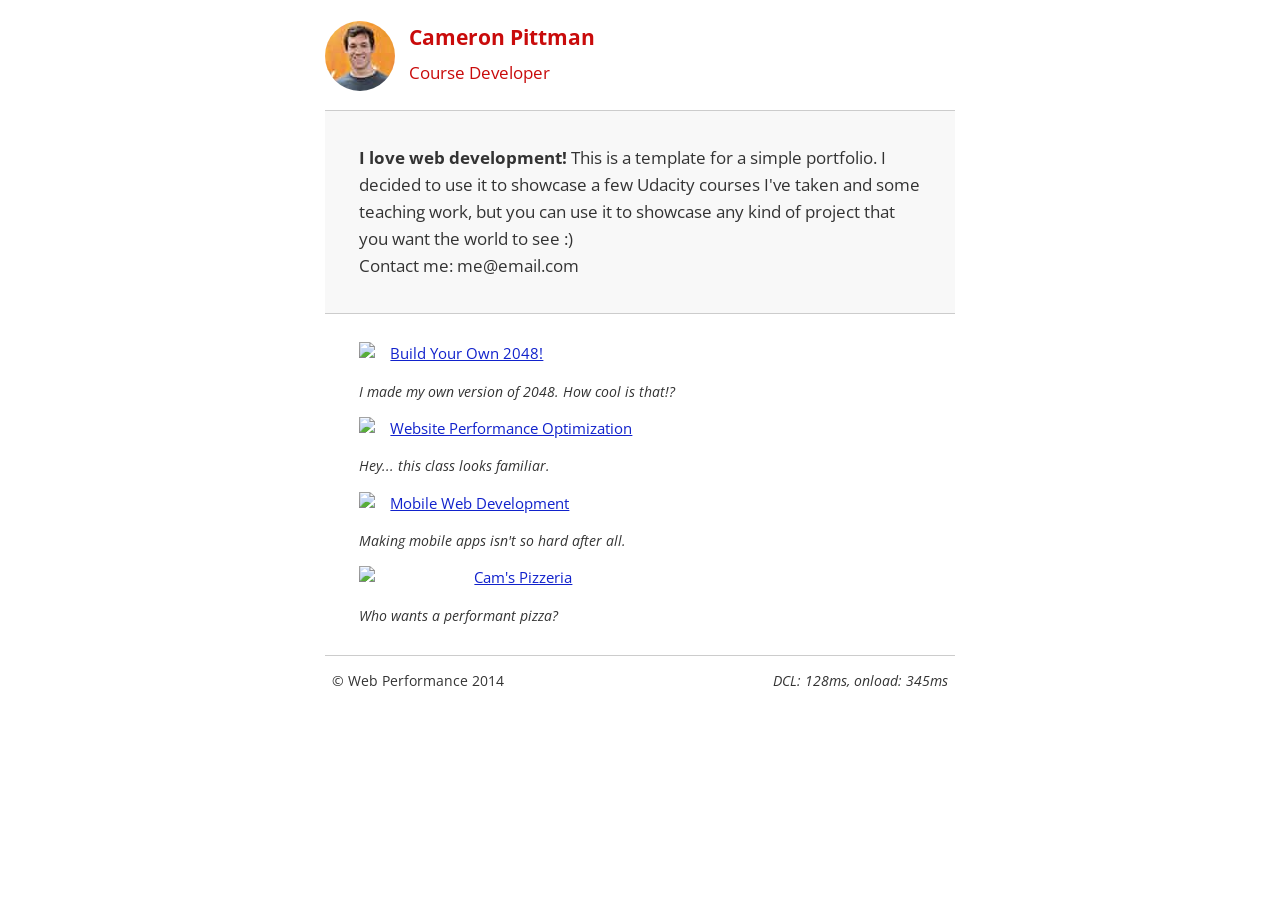
==== index.html @ 45defd02 "split mobile style & minify all" ====
<!DOCTYPE html>
<html lang="en">
  <head>
    <meta charset="utf-8">
    <meta name="viewport" content="width=device-width, initial-scale=1">
    <meta name="description" content="Portfolio">
    <meta name="author" content="Cameron">
    <title>Cameron Pittman: Portfolio</title>
    <!-- Hmm, what is the impact of web fonts on speed? Measure it... -->
    <link href="//fonts.googleapis.com/css?family=Open+Sans:400,700" rel="stylesheet">
    <link href="css/style.css" rel="stylesheet">
    <link href="css/print.css" rel="stylesheet" media="print">
    <link rel="stylesheet" href="smart-phone-style.css" media="(max-width:480px) and (orientation: portrait)">
    <script>
      (function(w,g){w['GoogleAnalyticsObject']=g;
      w[g]=w[g]||function(){(w[g].q=w[g].q||[]).push(arguments)};w[g].l=1*new Date();})(window,'ga');
      // Optional TODO: replace with your Google Analytics profile ID.
      ga('create', 'UA-XXXX-Y');
      ga('send', 'pageview');
    </script>
    <script src="http://www.google-analytics.com/analytics.js"></script>
    <script async src="js/perfmatters.js"></script>
  </head>

  <body>
    <header>
      <a href="/"><img src="img/profilepic.jpg"></a>
      <p>Cameron Pittman<br><span>Course Developer</span></p>
    </header>

    <div class="container">
      <div class="hero">
        <strong>I love web development!</strong> This is a template for a simple portfolio. I decided to use it to showcase a few Udacity courses I've taken and some teaching work, but you can use it to showcase any kind of project that you want the world to see :) <br> Contact me: me@email.com
      </div>

      <div class="content">
        <ul>
          <li>
            <img src="https://lh4.ggpht.com/kJEnfqhPvtm4m3EneSZ4fWYGS8lW4YNhEjk6zPkyrQaBUHc-2Y_ElDic99NHI0h-UBLXVbRCjFybFvrWxdk=s100">
            <a href="project-2048.html">Build Your Own 2048!</a>
            <p>I made my own version of 2048. How cool is that!?</p>
          </li>

          <li>
            <img src="https://lh6.ggpht.com/f_0W8h__3G99CWTjnMjD8BUKm7yp2-wJyApLtTwFoFtlal2ULf_JgHIsOQq2NiYfKOdMlXlMHDKNo5XVZLs=s100">
            <a href="project-webperf.html">Website Performance Optimization</a>
            <p>Hey... this class looks familiar.</p>
          </li>

          <li>
            <img src="https://lh5.ggpht.com/IKdCmTWn8a2nMhlwMYzryvzRN5CUZAOBr4tDrEAbszV7TIFe9pRAInA4kkYcgTXwrifJsBEsq1agTueuu-g=s100">
            <a href="project-mobile.html">Mobile Web Development</a>
            <p>Making mobile apps isn't so hard after all.</p>
          </li>

          <li>
            <img style="width: 100px;" src="views/images/pizzeria.jpg">
            <a href="views/pizza.html">Cam's Pizzeria</a>
            <p>Who wants a performant pizza?</p>
          </li>
        </ul>
      </div>

      <footer>
        <p>&copy; Web Performance 2014 <span id="crp-stats"></span></p>
      </footer>
    </div>
  </body>
</html>
---- css/style.css ----
html{font-size:100%;overflow-y:scroll;-webkit-tap-highlight-color:rgba(0,0,0,0);-ms-text-size-adjust:100%;-webkit-text-size-adjust:none}body{margin:0;font-size:14px;line-height:1.61;font-weight:400}body,button,input,select,textarea{font-family:'Open Sans',sans-serif;color:#333}a{color:#12C}a:visited{color:#61C}a:focus{outline:thin dotted}a:hover,a:active{color:#c00;outline:0}b,strong{font-weight:700}pre,code{font-family:monospace,monospace;font-size:1em}ul,ol{margin:1em 0;padding:0 0 0 20px}img{border:0;max-width:100%}body{background:#fff}header,footer,.container{max-width:45em;margin:0 auto}header{padding:0 .5em;color:#C90B0B}header img{border-radius:40px;float:left}header p{font-size:1.5em;font-weight:700;padding-left:4em}header p span{font-size:.8em;font-weight:400}.hero{padding:2em;background-color:#f8f8f8;font-size:1.2em;border-bottom:1px solid #ccc;border-top:1px solid #ccc}.content{padding:1em 1em}.content li{list-style-type:none;font-size:1.1em}li img{float:left;padding-right:1em}li p{font-size:.9em;font-style:italic}footer{padding:0 .5em;border-top:1px solid #ccc}footer span{float:right;font-style:italic}
---- css/print.css ----
@media print{*{background:transparent!important;color:black!important;text-shadow:none!important;filter:none!important;-ms-filter:none!important}a,a:visited{color:#444!important;text-decoration:underline}a[href]:after{content:" (" attr(href) ")"}tr,img{page-break-inside:avoid}img{max-width:100%!important}@page{margin:.5cm}p,h2,h3{orphans:3;widows:3}h2,h3{page-break-after:avoid}}
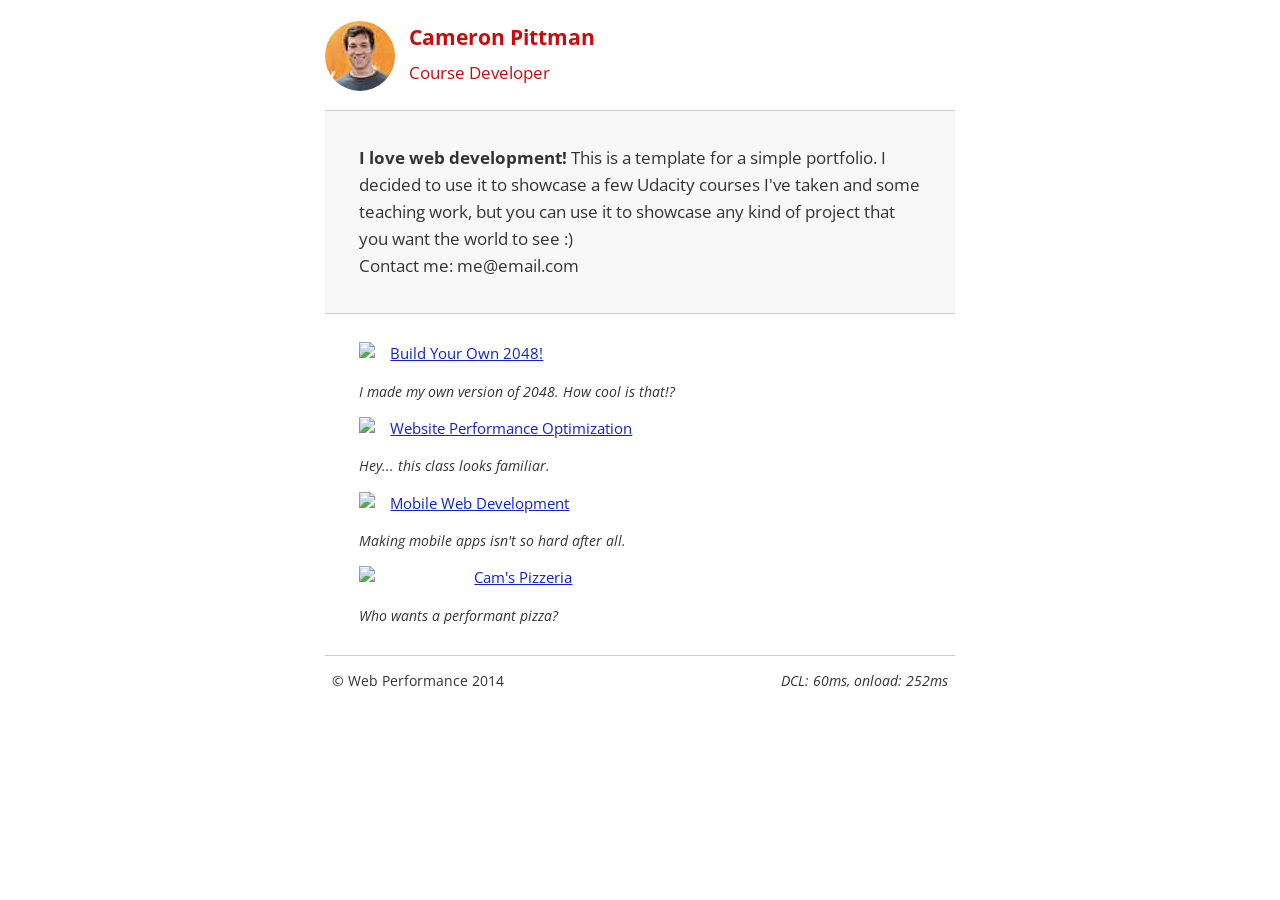
==== commit d3f377f1: "minify html" ====
--- a/index.html
+++ b/index.html
@@ -1,69 +1 @@
-<!DOCTYPE html>
-<html lang="en">
-  <head>
-    <meta charset="utf-8">
-    <meta name="viewport" content="width=device-width, initial-scale=1">
-    <meta name="description" content="Portfolio">
-    <meta name="author" content="Cameron">
-    <title>Cameron Pittman: Portfolio</title>
-    <!-- Hmm, what is the impact of web fonts on speed? Measure it... -->
-    <link href="//fonts.googleapis.com/css?family=Open+Sans:400,700" rel="stylesheet">
-    <link href="css/style.css" rel="stylesheet">
-    <link href="css/print.css" rel="stylesheet" media="print">
-    <link rel="stylesheet" href="smart-phone-style.css" media="(max-width:480px) and (orientation: portrait)">
-    <script>
-      (function(w,g){w['GoogleAnalyticsObject']=g;
-      w[g]=w[g]||function(){(w[g].q=w[g].q||[]).push(arguments)};w[g].l=1*new Date();})(window,'ga');
-      // Optional TODO: replace with your Google Analytics profile ID.
-      ga('create', 'UA-XXXX-Y');
-      ga('send', 'pageview');
-    </script>
-    <script src="http://www.google-analytics.com/analytics.js"></script>
-    <script async src="js/perfmatters.js"></script>
-  </head>
-
-  <body>
-    <header>
-      <a href="/"><img src="img/profilepic.jpg"></a>
-      <p>Cameron Pittman<br><span>Course Developer</span></p>
-    </header>
-
-    <div class="container">
-      <div class="hero">
-        <strong>I love web development!</strong> This is a template for a simple portfolio. I decided to use it to showcase a few Udacity courses I've taken and some teaching work, but you can use it to showcase any kind of project that you want the world to see :) <br> Contact me: me@email.com
-      </div>
-
-      <div class="content">
-        <ul>
-          <li>
-            <img src="https://lh4.ggpht.com/kJEnfqhPvtm4m3EneSZ4fWYGS8lW4YNhEjk6zPkyrQaBUHc-2Y_ElDic99NHI0h-UBLXVbRCjFybFvrWxdk=s100">
-            <a href="project-2048.html">Build Your Own 2048!</a>
-            <p>I made my own version of 2048. How cool is that!?</p>
-          </li>
-
-          <li>
-            <img src="https://lh6.ggpht.com/f_0W8h__3G99CWTjnMjD8BUKm7yp2-wJyApLtTwFoFtlal2ULf_JgHIsOQq2NiYfKOdMlXlMHDKNo5XVZLs=s100">
-            <a href="project-webperf.html">Website Performance Optimization</a>
-            <p>Hey... this class looks familiar.</p>
-          </li>
-
-          <li>
-            <img src="https://lh5.ggpht.com/IKdCmTWn8a2nMhlwMYzryvzRN5CUZAOBr4tDrEAbszV7TIFe9pRAInA4kkYcgTXwrifJsBEsq1agTueuu-g=s100">
-            <a href="project-mobile.html">Mobile Web Development</a>
-            <p>Making mobile apps isn't so hard after all.</p>
-          </li>
-
-          <li>
-            <img style="width: 100px;" src="views/images/pizzeria.jpg">
-            <a href="views/pizza.html">Cam's Pizzeria</a>
-            <p>Who wants a performant pizza?</p>
-          </li>
-        </ul>
-      </div>
-
-      <footer>
-        <p>&copy; Web Performance 2014 <span id="crp-stats"></span></p>
-      </footer>
-    </div>
-  </body>
-</html>
+<!DOCTYPE html><html lang="en"><head><meta charset="utf-8"><meta name="viewport" content="width=device-width, initial-scale=1"><meta name="description" content="Portfolio"><meta name="author" content="Cameron"><title>Cameron Pittman: Portfolio</title><link href="//fonts.googleapis.com/css?family=Open+Sans:400,700" rel="stylesheet"><link href="css/style.css" rel="stylesheet"><link href="css/print.css" rel="stylesheet" media="print"><link rel="stylesheet" href="smart-phone-style.css" media="(max-width:480px) and (orientation: portrait)"> <script>(function(w,g){w['GoogleAnalyticsObject']=g;w[g]=w[g]||function(){(w[g].q=w[g].q||[]).push(arguments)};w[g].l=1*new Date();})(window,'ga');ga('create','UA-XXXX-Y');ga('send','pageview');</script> <script src="http://www.google-analytics.com/analytics.js"></script> <script async src="js/perfmatters.js"></script> </head><body> <header> <a href="/"><img src="img/profilepic.jpg"></a><p>Cameron Pittman<br><span>Course Developer</span></p> </header><div class="container"><div class="hero"> <strong>I love web development!</strong> This is a template for a simple portfolio. I decided to use it to showcase a few Udacity courses I've taken and some teaching work, but you can use it to showcase any kind of project that you want the world to see :) <br> Contact me: me@email.com</div><div class="content"><ul><li> <img src="https://lh4.ggpht.com/kJEnfqhPvtm4m3EneSZ4fWYGS8lW4YNhEjk6zPkyrQaBUHc-2Y_ElDic99NHI0h-UBLXVbRCjFybFvrWxdk=s100"> <a href="project-2048.html">Build Your Own 2048!</a><p>I made my own version of 2048. How cool is that!?</p></li><li> <img src="https://lh6.ggpht.com/f_0W8h__3G99CWTjnMjD8BUKm7yp2-wJyApLtTwFoFtlal2ULf_JgHIsOQq2NiYfKOdMlXlMHDKNo5XVZLs=s100"> <a href="project-webperf.html">Website Performance Optimization</a><p>Hey... this class looks familiar.</p></li><li> <img src="https://lh5.ggpht.com/IKdCmTWn8a2nMhlwMYzryvzRN5CUZAOBr4tDrEAbszV7TIFe9pRAInA4kkYcgTXwrifJsBEsq1agTueuu-g=s100"> <a href="project-mobile.html">Mobile Web Development</a><p>Making mobile apps isn't so hard after all.</p></li><li> <img style="width: 100px;" src="views/images/pizzeria.jpg"> <a href="views/pizza.html">Cam's Pizzeria</a><p>Who wants a performant pizza?</p></li></ul></div><footer><p>&copy; Web Performance 2014 <span id="crp-stats"></span></p> </footer></div></body></html>
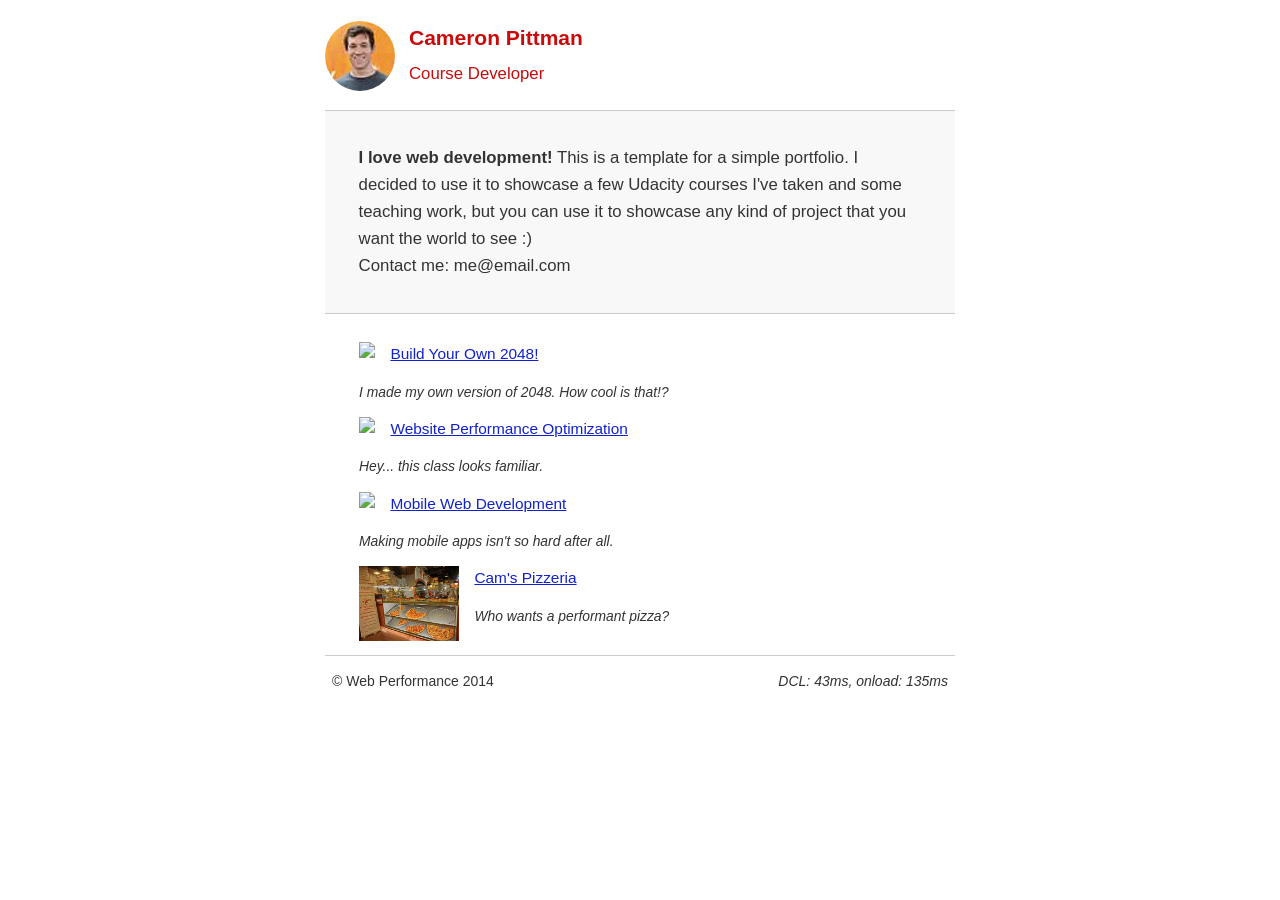
==== commit de3735a4: "edit for performance" ====
--- a/index.html
+++ b/index.html
@@ -1 +1,71 @@
-<!DOCTYPE html><html lang="en"><head><meta charset="utf-8"><meta name="viewport" content="width=device-width, initial-scale=1"><meta name="description" content="Portfolio"><meta name="author" content="Cameron"><title>Cameron Pittman: Portfolio</title><link href="//fonts.googleapis.com/css?family=Open+Sans:400,700" rel="stylesheet"><link href="css/style.css" rel="stylesheet"><link href="css/print.css" rel="stylesheet" media="print"><link rel="stylesheet" href="smart-phone-style.css" media="(max-width:480px) and (orientation: portrait)"> <script>(function(w,g){w['GoogleAnalyticsObject']=g;w[g]=w[g]||function(){(w[g].q=w[g].q||[]).push(arguments)};w[g].l=1*new Date();})(window,'ga');ga('create','UA-XXXX-Y');ga('send','pageview');</script> <script src="http://www.google-analytics.com/analytics.js"></script> <script async src="js/perfmatters.js"></script> </head><body> <header> <a href="/"><img src="img/profilepic.jpg"></a><p>Cameron Pittman<br><span>Course Developer</span></p> </header><div class="container"><div class="hero"> <strong>I love web development!</strong> This is a template for a simple portfolio. I decided to use it to showcase a few Udacity courses I've taken and some teaching work, but you can use it to showcase any kind of project that you want the world to see :) <br> Contact me: me@email.com</div><div class="content"><ul><li> <img src="https://lh4.ggpht.com/kJEnfqhPvtm4m3EneSZ4fWYGS8lW4YNhEjk6zPkyrQaBUHc-2Y_ElDic99NHI0h-UBLXVbRCjFybFvrWxdk=s100"> <a href="project-2048.html">Build Your Own 2048!</a><p>I made my own version of 2048. How cool is that!?</p></li><li> <img src="https://lh6.ggpht.com/f_0W8h__3G99CWTjnMjD8BUKm7yp2-wJyApLtTwFoFtlal2ULf_JgHIsOQq2NiYfKOdMlXlMHDKNo5XVZLs=s100"> <a href="project-webperf.html">Website Performance Optimization</a><p>Hey... this class looks familiar.</p></li><li> <img src="https://lh5.ggpht.com/IKdCmTWn8a2nMhlwMYzryvzRN5CUZAOBr4tDrEAbszV7TIFe9pRAInA4kkYcgTXwrifJsBEsq1agTueuu-g=s100"> <a href="project-mobile.html">Mobile Web Development</a><p>Making mobile apps isn't so hard after all.</p></li><li> <img style="width: 100px;" src="views/images/pizzeria.jpg"> <a href="views/pizza.html">Cam's Pizzeria</a><p>Who wants a performant pizza?</p></li></ul></div><footer><p>&copy; Web Performance 2014 <span id="crp-stats"></span></p> </footer></div></body></html>+<!DOCTYPE html>
+<html lang="en">
+  <head>
+    <meta charset="utf-8">
+    <meta name="viewport" content="width=device-width, initial-scale=1">
+    <meta name="description" content=" FILL ME IN ">
+    <meta name="author" content=" FILL ME IN ">
+    <title>Cameron Pittman: Portfolio</title>
+    
+    <link href="css/style.css" rel="stylesheet">
+    <link href="css/print.css" rel="stylesheet" media="print">
+    <link rel="stylesheet" href="css/Smartphones.css" media="max-width: 480px">
+
+    <script async src="http://www.google-analytics.com/analytics.js"></script>
+    <script async src="js/perfmatters.js"></script>
+  </head>
+
+  <body>
+    <header>
+      <a href="/"><img src="img/profilepic.jpg"></a>
+      <p>Cameron Pittman<br><span>Course Developer</span></p>
+    </header>
+
+    <div class="container">
+      <div class="hero">
+        <strong>I love web development!</strong> This is a template for a simple portfolio. I decided to use it to showcase a few Udacity courses I've taken and some teaching work, but you can use it to showcase any kind of project that you want the world to see :) <br> Contact me: me@email.com
+      </div>
+
+      <div class="content">
+        <ul>
+          <li>
+            <img src="https://lh4.ggpht.com/kJEnfqhPvtm4m3EneSZ4fWYGS8lW4YNhEjk6zPkyrQaBUHc-2Y_ElDic99NHI0h-UBLXVbRCjFybFvrWxdk=s100">
+            <a href="project-2048.html">Build Your Own 2048!</a>
+            <p>I made my own version of 2048. How cool is that!?</p>
+          </li>
+
+          <li>
+            <img src="https://lh6.ggpht.com/f_0W8h__3G99CWTjnMjD8BUKm7yp2-wJyApLtTwFoFtlal2ULf_JgHIsOQq2NiYfKOdMlXlMHDKNo5XVZLs=s100">
+            <a href="project-webperf.html">Website Performance Optimization</a>
+            <p>Hey... this class looks familiar.</p>
+          </li>
+
+          <li>
+            <img src="https://lh5.ggpht.com/IKdCmTWn8a2nMhlwMYzryvzRN5CUZAOBr4tDrEAbszV7TIFe9pRAInA4kkYcgTXwrifJsBEsq1agTueuu-g=s100">
+            <a href="project-mobile.html">Mobile Web Development</a>
+            <p>Making mobile apps isn't so hard after all.</p>
+          </li>
+
+          <li>
+            <img style="width: 100px;" src="views/images/pizzeria.jpg">
+            <a href="views/pizza.html">Cam's Pizzeria</a>
+            <p>Who wants a performant pizza?</p>
+          </li>
+        </ul>
+      </div>
+
+      <footer>
+        <p>&copy; Web Performance 2014 <span id="crp-stats"></span></p>
+      </footer>
+    </div>
+
+    <script>
+      (function(w,g){w['GoogleAnalyticsObject']=g;
+      w[g]=w[g]||function(){(w[g].q=w[g].q||[]).push(arguments)};w[g].l=1*new Date();})(window,'ga');
+
+      // Optional TODO: replace with your Google Analytics profile ID.
+      ga('create', 'UA-XXXX-Y');
+      ga('send', 'pageview');
+    </script>
+  </body>
+</html>
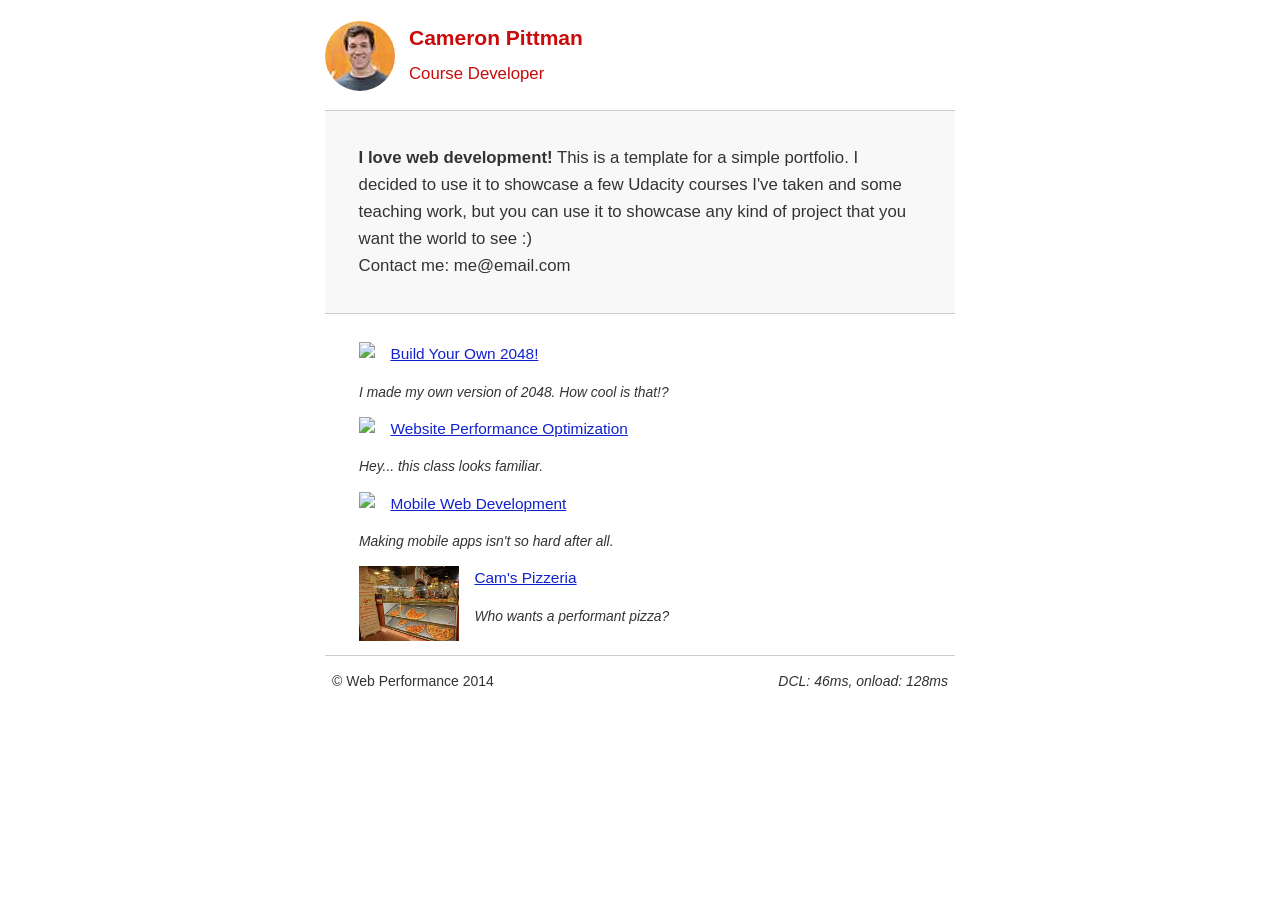
==== commit 4d615c31: "edit header" ====
--- a/index.html
+++ b/index.html
@@ -3,8 +3,9 @@
   <head>
     <meta charset="utf-8">
     <meta name="viewport" content="width=device-width, initial-scale=1">
-    <meta name="description" content=" FILL ME IN ">
-    <meta name="author" content=" FILL ME IN ">
+    <meta name="description" content="Cameron Pittman: Portfolio">
+    <meta name="author" content="Cameron Pittman">
+    <meta http-equiv="Expires" content="30" />
     <title>Cameron Pittman: Portfolio</title>
     
     <link href="css/style.css" rel="stylesheet">
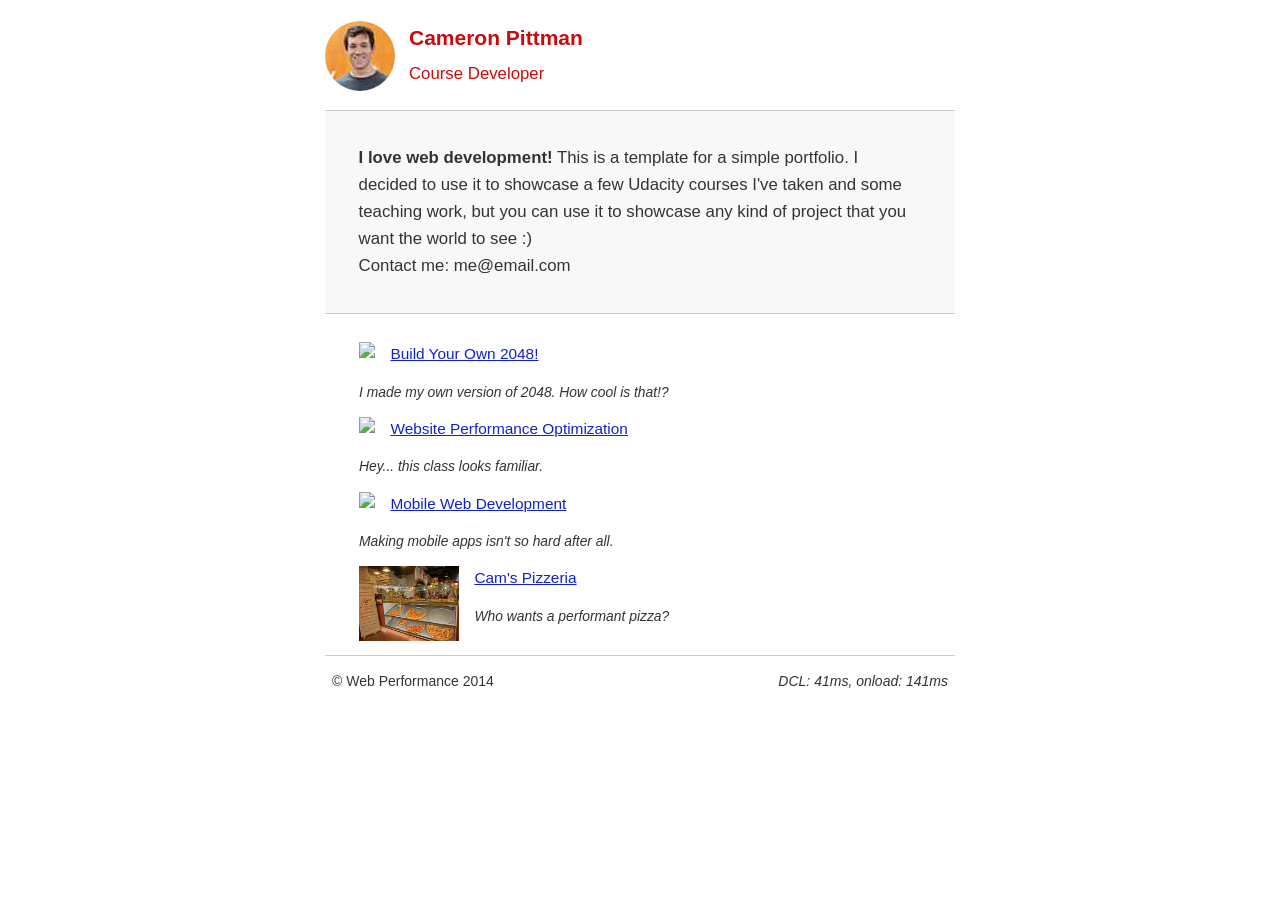
==== commit 7893ee30: "minify html" ====
--- a/index.html
+++ b/index.html
@@ -1,72 +1 @@
-<!DOCTYPE html>
-<html lang="en">
-  <head>
-    <meta charset="utf-8">
-    <meta name="viewport" content="width=device-width, initial-scale=1">
-    <meta name="description" content="Cameron Pittman: Portfolio">
-    <meta name="author" content="Cameron Pittman">
-    <meta http-equiv="Expires" content="30" />
-    <title>Cameron Pittman: Portfolio</title>
-    
-    <link href="css/style.css" rel="stylesheet">
-    <link href="css/print.css" rel="stylesheet" media="print">
-    <link rel="stylesheet" href="css/Smartphones.css" media="max-width: 480px">
-
-    <script async src="http://www.google-analytics.com/analytics.js"></script>
-    <script async src="js/perfmatters.js"></script>
-  </head>
-
-  <body>
-    <header>
-      <a href="/"><img src="img/profilepic.jpg"></a>
-      <p>Cameron Pittman<br><span>Course Developer</span></p>
-    </header>
-
-    <div class="container">
-      <div class="hero">
-        <strong>I love web development!</strong> This is a template for a simple portfolio. I decided to use it to showcase a few Udacity courses I've taken and some teaching work, but you can use it to showcase any kind of project that you want the world to see :) <br> Contact me: me@email.com
-      </div>
-
-      <div class="content">
-        <ul>
-          <li>
-            <img src="https://lh4.ggpht.com/kJEnfqhPvtm4m3EneSZ4fWYGS8lW4YNhEjk6zPkyrQaBUHc-2Y_ElDic99NHI0h-UBLXVbRCjFybFvrWxdk=s100">
-            <a href="project-2048.html">Build Your Own 2048!</a>
-            <p>I made my own version of 2048. How cool is that!?</p>
-          </li>
-
-          <li>
-            <img src="https://lh6.ggpht.com/f_0W8h__3G99CWTjnMjD8BUKm7yp2-wJyApLtTwFoFtlal2ULf_JgHIsOQq2NiYfKOdMlXlMHDKNo5XVZLs=s100">
-            <a href="project-webperf.html">Website Performance Optimization</a>
-            <p>Hey... this class looks familiar.</p>
-          </li>
-
-          <li>
-            <img src="https://lh5.ggpht.com/IKdCmTWn8a2nMhlwMYzryvzRN5CUZAOBr4tDrEAbszV7TIFe9pRAInA4kkYcgTXwrifJsBEsq1agTueuu-g=s100">
-            <a href="project-mobile.html">Mobile Web Development</a>
-            <p>Making mobile apps isn't so hard after all.</p>
-          </li>
-
-          <li>
-            <img style="width: 100px;" src="views/images/pizzeria.jpg">
-            <a href="views/pizza.html">Cam's Pizzeria</a>
-            <p>Who wants a performant pizza?</p>
-          </li>
-        </ul>
-      </div>
-
-      <footer>
-        <p>&copy; Web Performance 2014 <span id="crp-stats"></span></p>
-      </footer>
-    </div>
-
-    <script>
-      (function(w,g){w['GoogleAnalyticsObject']=g;
-      w[g]=w[g]||function(){(w[g].q=w[g].q||[]).push(arguments)};w[g].l=1*new Date();})(window,'ga');
-
-      // Optional TODO: replace with your Google Analytics profile ID.
-      ga('create', 'UA-XXXX-Y');
-      ga('send', 'pageview');
-    </script>
-  </body>
-</html>
+<!DOCTYPE html><html lang="en"> <head> <meta charset="utf-8"> <meta name="viewport" content="width=device-width, initial-scale=1"> <meta name="description" content="Cameron Pittman: Portfolio"> <meta name="author" content="Cameron Pittman"> <title>Cameron Pittman: Portfolio</title> <link href="css/style.css" rel="stylesheet"> <link href="css/print.css" rel="stylesheet" media="print"> <link rel="stylesheet" href="css/Smartphones.css" media="max-width: 480px"> <script async src="http://www.google-analytics.com/analytics.js"></script> <script async src="js/perfmatters.js"></script> </head> <body> <header> <a href="/"><img src="img/profilepic.jpg"></a> <p>Cameron Pittman<br><span>Course Developer</span></p></header> <div class="container"> <div class="hero"> <strong>I love web development!</strong> This is a template for a simple portfolio. I decided to use it to showcase a few Udacity courses I've taken and some teaching work, but you can use it to showcase any kind of project that you want the world to see :) <br>Contact me: me@email.com </div><div class="content"> <ul> <li> <img src="https://lh4.ggpht.com/kJEnfqhPvtm4m3EneSZ4fWYGS8lW4YNhEjk6zPkyrQaBUHc-2Y_ElDic99NHI0h-UBLXVbRCjFybFvrWxdk=s100"> <a href="project-2048.html">Build Your Own 2048!</a> <p>I made my own version of 2048. How cool is that!?</p></li><li> <img src="https://lh6.ggpht.com/f_0W8h__3G99CWTjnMjD8BUKm7yp2-wJyApLtTwFoFtlal2ULf_JgHIsOQq2NiYfKOdMlXlMHDKNo5XVZLs=s100"> <a href="project-webperf.html">Website Performance Optimization</a> <p>Hey... this class looks familiar.</p></li><li> <img src="https://lh5.ggpht.com/IKdCmTWn8a2nMhlwMYzryvzRN5CUZAOBr4tDrEAbszV7TIFe9pRAInA4kkYcgTXwrifJsBEsq1agTueuu-g=s100"> <a href="project-mobile.html">Mobile Web Development</a> <p>Making mobile apps isn't so hard after all.</p></li><li> <img style="width: 100px;" src="views/images/pizzeria.jpg"> <a href="views/pizza.html">Cam's Pizzeria</a> <p>Who wants a performant pizza?</p></li></ul> </div><footer> <p>&copy; Web Performance 2014 <span id="crp-stats"></span></p></footer> </div><script>(function(w,g){w['GoogleAnalyticsObject']=g; w[g]=w[g]||function(){(w[g].q=w[g].q||[]).push(arguments)};w[g].l=1*new Date();})(window,'ga'); // Optional TODO: replace with your Google Analytics profile ID. ga('create', 'UA-XXXX-Y'); ga('send', 'pageview'); </script> </body></html>
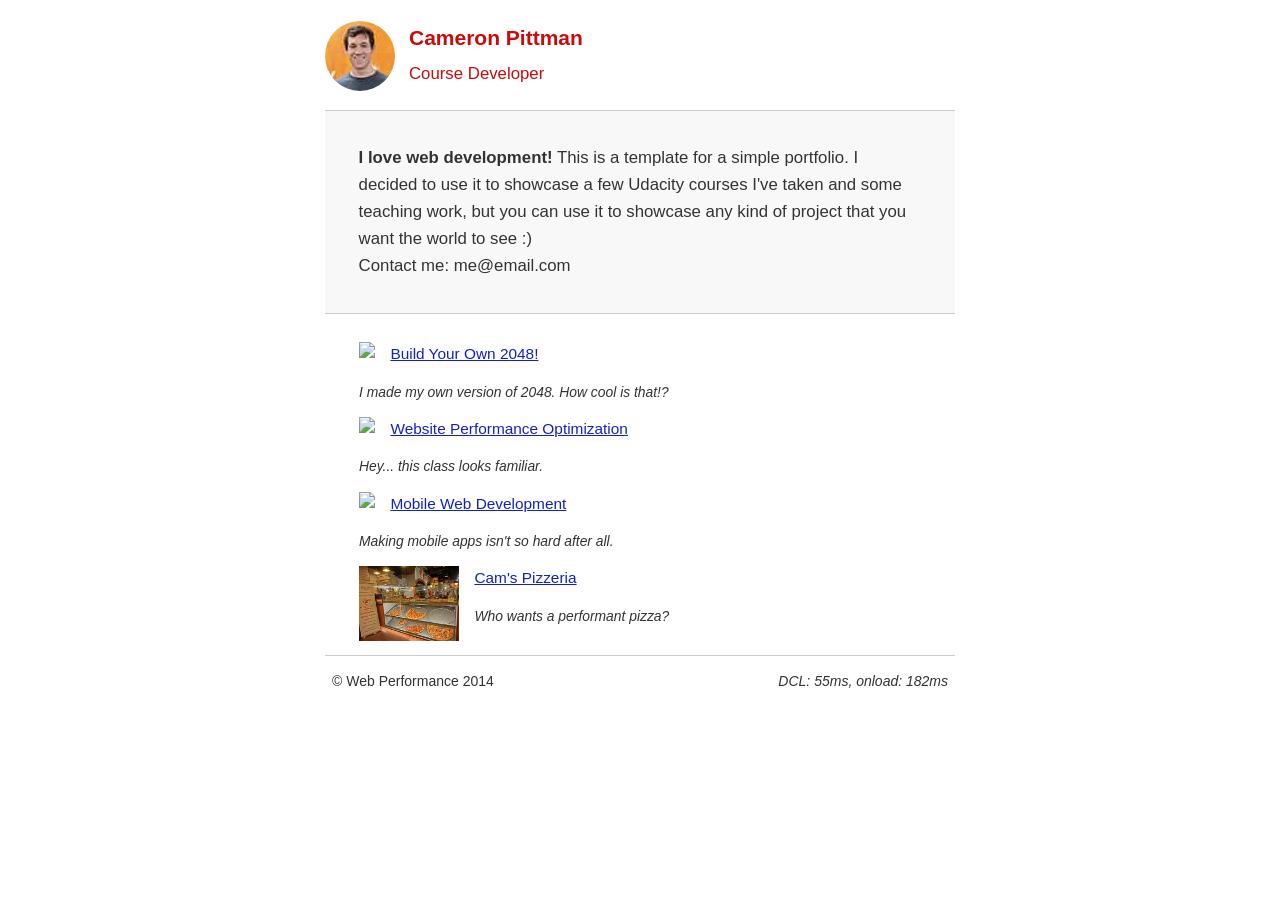
==== commit b77d54c9: "unminify" ====
--- a/index.html
+++ b/index.html
@@ -1 +1,54 @@
-<!DOCTYPE html><html lang="en"> <head> <meta charset="utf-8"> <meta name="viewport" content="width=device-width, initial-scale=1"> <meta name="description" content="Cameron Pittman: Portfolio"> <meta name="author" content="Cameron Pittman"> <title>Cameron Pittman: Portfolio</title> <link href="css/style.css" rel="stylesheet"> <link href="css/print.css" rel="stylesheet" media="print"> <link rel="stylesheet" href="css/Smartphones.css" media="max-width: 480px"> <script async src="http://www.google-analytics.com/analytics.js"></script> <script async src="js/perfmatters.js"></script> </head> <body> <header> <a href="/"><img src="img/profilepic.jpg"></a> <p>Cameron Pittman<br><span>Course Developer</span></p></header> <div class="container"> <div class="hero"> <strong>I love web development!</strong> This is a template for a simple portfolio. I decided to use it to showcase a few Udacity courses I've taken and some teaching work, but you can use it to showcase any kind of project that you want the world to see :) <br>Contact me: me@email.com </div><div class="content"> <ul> <li> <img src="https://lh4.ggpht.com/kJEnfqhPvtm4m3EneSZ4fWYGS8lW4YNhEjk6zPkyrQaBUHc-2Y_ElDic99NHI0h-UBLXVbRCjFybFvrWxdk=s100"> <a href="project-2048.html">Build Your Own 2048!</a> <p>I made my own version of 2048. How cool is that!?</p></li><li> <img src="https://lh6.ggpht.com/f_0W8h__3G99CWTjnMjD8BUKm7yp2-wJyApLtTwFoFtlal2ULf_JgHIsOQq2NiYfKOdMlXlMHDKNo5XVZLs=s100"> <a href="project-webperf.html">Website Performance Optimization</a> <p>Hey... this class looks familiar.</p></li><li> <img src="https://lh5.ggpht.com/IKdCmTWn8a2nMhlwMYzryvzRN5CUZAOBr4tDrEAbszV7TIFe9pRAInA4kkYcgTXwrifJsBEsq1agTueuu-g=s100"> <a href="project-mobile.html">Mobile Web Development</a> <p>Making mobile apps isn't so hard after all.</p></li><li> <img style="width: 100px;" src="views/images/pizzeria.jpg"> <a href="views/pizza.html">Cam's Pizzeria</a> <p>Who wants a performant pizza?</p></li></ul> </div><footer> <p>&copy; Web Performance 2014 <span id="crp-stats"></span></p></footer> </div><script>(function(w,g){w['GoogleAnalyticsObject']=g; w[g]=w[g]||function(){(w[g].q=w[g].q||[]).push(arguments)};w[g].l=1*new Date();})(window,'ga'); // Optional TODO: replace with your Google Analytics profile ID. ga('create', 'UA-XXXX-Y'); ga('send', 'pageview'); </script> </body></html>+<!DOCTYPE html>
+<html lang="en">
+
+<head>
+  <meta charset="utf-8">
+  <meta name="viewport" content="width=device-width, initial-scale=1">
+  <meta name="description" content="Cameron Pittman: Portfolio">
+  <meta name="author" content="Cameron Pittman">
+  <title>Cameron Pittman: Portfolio</title>
+  <link defer href="css/style.css" rel="stylesheet">
+  <link href="css/print.css" rel="stylesheet" media="print">
+  <link rel="stylesheet" href="css/Smartphones.css" media="max-width: 480px">
+  <script async src="http://www.google-analytics.com/analytics.js"></script>
+  <script async src="js/perfmatters.js"></script>
+</head>
+
+<body>
+  <header> <a href="/"><img src="img/profilepic.jpg"></a>
+    <p>Cameron Pittman<br><span>Course Developer</span></p>
+  </header>
+  <div class="container">
+    <div class="hero"> <strong>I love web development!</strong> This is a template for a simple portfolio. I decided to use it to showcase a few Udacity courses I've taken and some teaching work, but you can use it to showcase any kind of project that you want the world to see :) <br>Contact me: me@email.com </div>
+    <div class="content">
+      <ul>
+        <li> <img src="https://lh4.ggpht.com/kJEnfqhPvtm4m3EneSZ4fWYGS8lW4YNhEjk6zPkyrQaBUHc-2Y_ElDic99NHI0h-UBLXVbRCjFybFvrWxdk=s100"> <a href="project-2048.html">Build Your Own 2048!</a>
+          <p>I made my own version of 2048. How cool is that!?</p>
+        </li>
+        <li> <img src="https://lh6.ggpht.com/f_0W8h__3G99CWTjnMjD8BUKm7yp2-wJyApLtTwFoFtlal2ULf_JgHIsOQq2NiYfKOdMlXlMHDKNo5XVZLs=s100"> <a href="project-webperf.html">Website Performance Optimization</a>
+          <p>Hey... this class looks familiar.</p>
+        </li>
+        <li> <img src="https://lh5.ggpht.com/IKdCmTWn8a2nMhlwMYzryvzRN5CUZAOBr4tDrEAbszV7TIFe9pRAInA4kkYcgTXwrifJsBEsq1agTueuu-g=s100"> <a href="project-mobile.html">Mobile Web Development</a>
+          <p>Making mobile apps isn't so hard after all.</p>
+        </li>
+        <li> <img style="width: 100px;" src="views/images/pizzeria.jpg"> <a href="views/pizza.html">Cam's Pizzeria</a>
+          <p>Who wants a performant pizza?</p>
+        </li>
+      </ul>
+    </div>
+    <footer>
+      <p>&copy; Web Performance 2014 <span id="crp-stats"></span></p>
+    </footer>
+  </div>
+  <script>
+    (function(w, g) {
+      w['GoogleAnalyticsObject'] = g;
+      w[g] = w[g] || function() {
+        (w[g].q = w[g].q || []).push(arguments)
+      };
+      w[g].l = 1 * new Date();
+    })(window, 'ga'); // Optional TODO: replace with your Google Analytics profile ID. ga('create', 'UA-XXXX-Y'); ga('send', 'pageview');
+  </script>
+</body>
+
+</html>
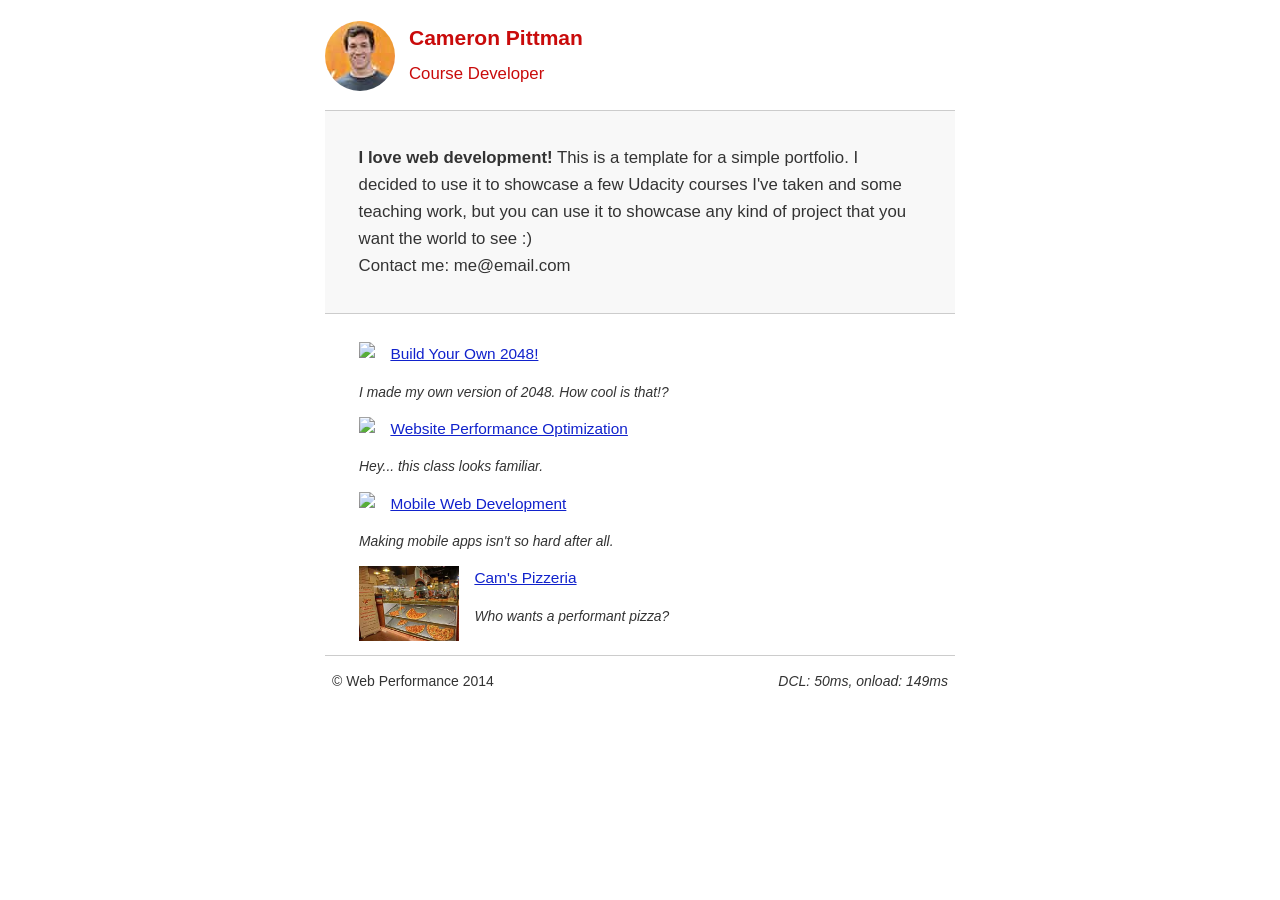
==== commit a328dd41: "edit index" ====
--- a/index.html
+++ b/index.html
@@ -7,7 +7,7 @@
   <meta name="description" content="Cameron Pittman: Portfolio">
   <meta name="author" content="Cameron Pittman">
   <title>Cameron Pittman: Portfolio</title>
-  <link defer href="css/style.css" rel="stylesheet">
+  <link href="css/style.css" rel="stylesheet">
   <link href="css/print.css" rel="stylesheet" media="print">
   <link rel="stylesheet" href="css/Smartphones.css" media="max-width: 480px">
   <script async src="http://www.google-analytics.com/analytics.js"></script>
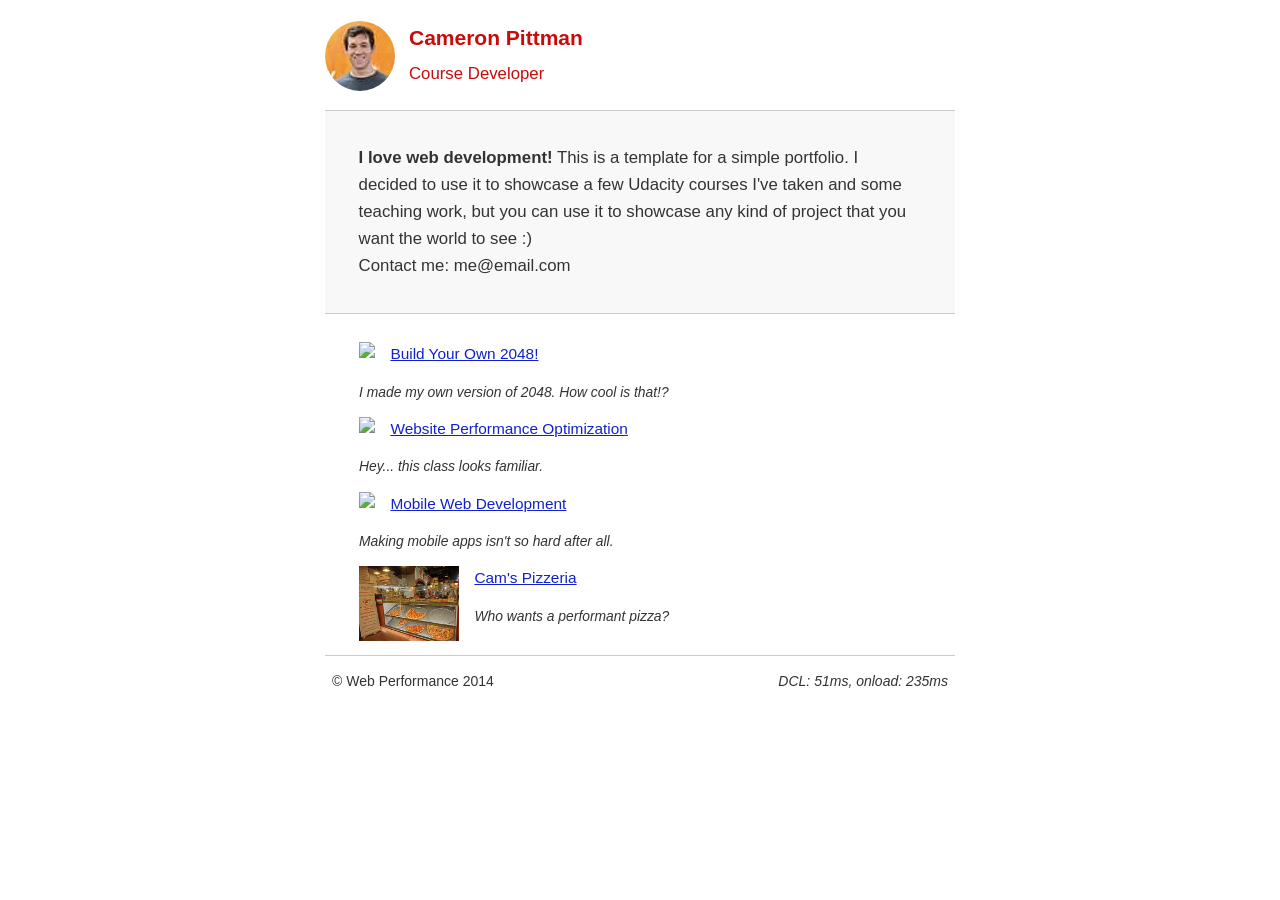
==== commit 57efa3d1: "inline style.css" ====
--- a/index.html
+++ b/index.html
@@ -7,9 +7,11 @@
   <meta name="description" content="Cameron Pittman: Portfolio">
   <meta name="author" content="Cameron Pittman">
   <title>Cameron Pittman: Portfolio</title>
-  <link href="css/style.css" rel="stylesheet">
+  <style>
+    html{font-size:100%;overflow-y:scroll;-webkit-tap-highlight-color:rgba(0,0,0,0);-ms-text-size-adjust:100%;-webkit-text-size-adjust:none}body{margin:0;font-size:14px;line-height:1.61;font-weight:400}body,button,input,select,textarea{font-family:'Open Sans',sans-serif;color:#333}a{color:#12C}a:visited{color:#61C}a:focus{outline:thin dotted}a:hover,a:active{color:#c00;outline:0}b,strong{font-weight:700}pre,code{font-family:monospace,monospace;font-size:1em}ul,ol{margin:1em 0;padding:0 0 0 20px}img{border:0;max-width:100%}body{background:#fff}header,footer,.container{max-width:45em;margin:0 auto}header{padding:0 .5em;color:#C90B0B}header img{border-radius:40px;float:left}header p{font-size:1.5em;font-weight:700;padding-left:4em}header p span{font-size:.8em;font-weight:400}.hero{padding:2em;background-color:#f8f8f8;font-size:1.2em;border-bottom:1px solid #ccc;border-top:1px solid #ccc}.content{padding:1em 1em}.content li{list-style-type:none;font-size:1.1em}li img{float:left;padding-right:1em}li p{font-size:.9em;font-style:italic}footer{padding:0 .5em;border-top:1px solid #ccc}footer span{float:right;font-style:italic}
+  </style>
   <link href="css/print.css" rel="stylesheet" media="print">
-  <link rel="stylesheet" href="css/Smartphones.css" media="max-width: 480px">
+  <link rel="stylesheet" href="css/smart-phone-style.css" media="max-width: 480px">
   <script async src="http://www.google-analytics.com/analytics.js"></script>
   <script async src="js/perfmatters.js"></script>
 </head>
--- a/css/smart-phone-style.css
+++ b/css/smart-phone-style.css
@@ -0,0 +1 @@
+@media only screen and (max-width:480px){body{font-size:12px}header p{padding-left:4.5em}}
